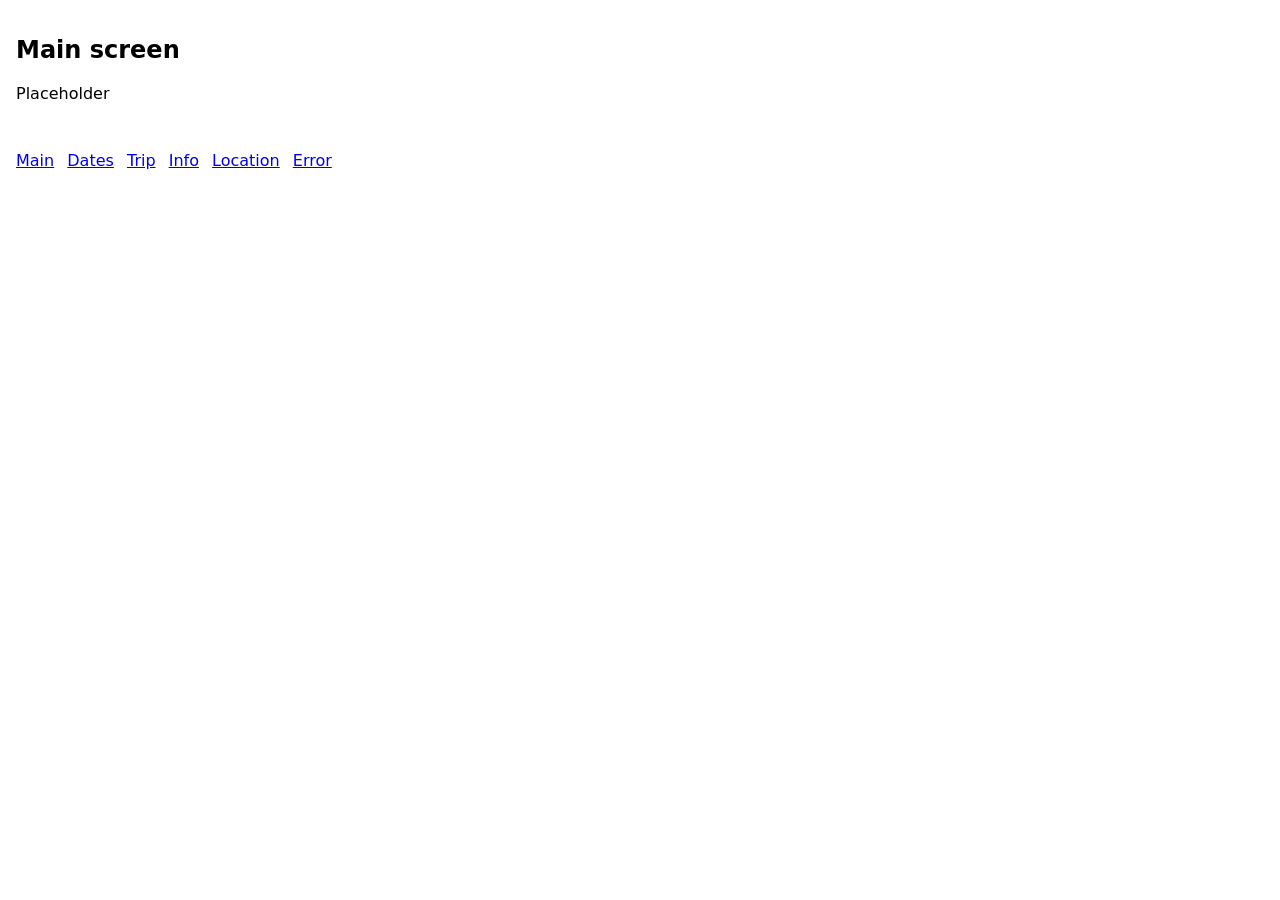
==== index.html @ 8d232681 "Checkpoint 1: static shell, Open-Meteo wrapper, asset pack, spec heat-index revision Co-Authored-By:" ====
<!DOCTYPE html>
<html lang="en">
<head>
  <meta charset="utf-8">
  <meta name="viewport" content="width=device-width, initial-scale=1">
  <title>What to Wear</title>
  <link rel="stylesheet" href="css/styles.css">
</head>
<body>
  <main id="app">
    <section id="screen-main" class="screen" hidden><h1>Main screen</h1><p>Placeholder</p></section>
    <section id="screen-dates" class="screen" hidden><h1>Date picker</h1><p>Placeholder</p></section>
    <section id="screen-trip" class="screen" hidden><h1>Trip overview</h1><p>Placeholder</p></section>
    <section id="screen-info" class="screen" hidden><h1>Info</h1><p>Placeholder</p></section>
    <section id="screen-location" class="screen" hidden><h1>Location</h1><p>Placeholder</p></section>
    <section id="screen-error" class="screen" hidden><h1>Error</h1><p>Placeholder</p></section>
  </main>
  <nav class="dev-nav" aria-label="Placeholder navigation (temporary)">
    <a href="#main">Main</a> <a href="#dates">Dates</a> <a href="#trip">Trip</a>
    <a href="#info">Info</a> <a href="#location">Location</a> <a href="#error">Error</a>
  </nav>
  <script type="module" src="js/main.js"></script>
</body>
</html>
---- css/styles.css ----
/* Checkpoint 1: minimal shell. Color-blocked layout comes in Checkpoint 4. */
body { margin: 0; font-family: system-ui, sans-serif; }
.screen { padding: 1rem; }
.screen[hidden] { display: none; }
.dev-nav { padding: 1rem; }
.dev-nav a { display: inline-block; min-width: 24px; min-height: 24px; margin-right: .5rem; }
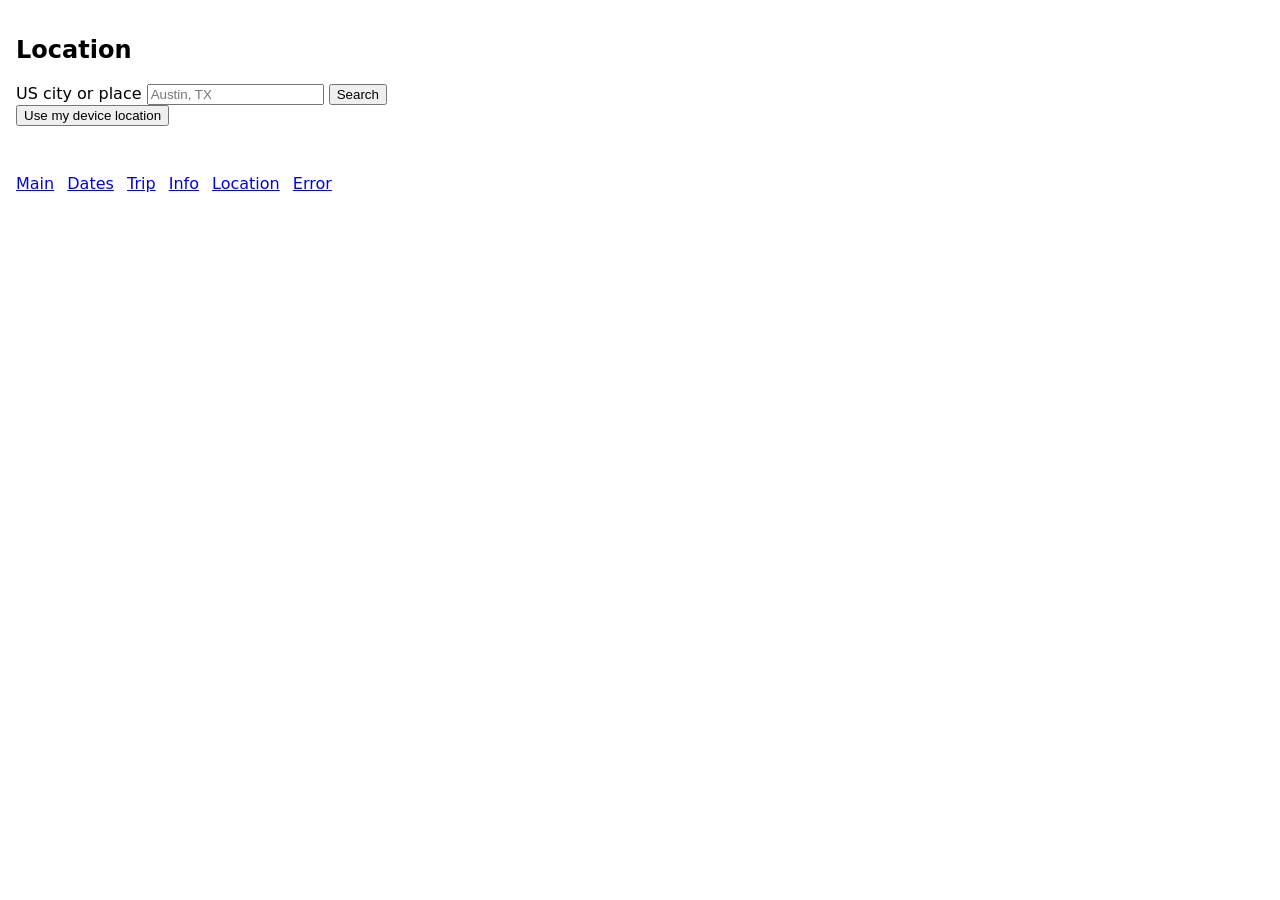
==== commit 794cbd57: "Checkpoint 3: location entry, device location, saved most-recent location Co-Authored-By: Claude Son" ====
--- a/index.html
+++ b/index.html
@@ -8,11 +8,24 @@
 </head>
 <body>
   <main id="app">
-    <section id="screen-main" class="screen" hidden><h1>Main screen</h1><p>Placeholder</p></section>
+    <section id="screen-main" class="screen" hidden>
+      <h1>Main screen</h1>
+      <pre id="main-debug">Placeholder</pre>
+    </section>
     <section id="screen-dates" class="screen" hidden><h1>Date picker</h1><p>Placeholder</p></section>
     <section id="screen-trip" class="screen" hidden><h1>Trip overview</h1><p>Placeholder</p></section>
     <section id="screen-info" class="screen" hidden><h1>Info</h1><p>Placeholder</p></section>
-    <section id="screen-location" class="screen" hidden><h1>Location</h1><p>Placeholder</p></section>
+    <section id="screen-location" class="screen" hidden>
+      <h1>Location</h1>
+      <form id="location-form">
+        <label for="location-input">US city or place</label>
+        <input id="location-input" type="text" autocomplete="off" placeholder="Austin, TX">
+        <button type="submit">Search</button>
+      </form>
+      <button type="button" id="use-device">Use my device location</button>
+      <p id="location-status" role="status"></p>
+      <ul id="location-results"></ul>
+    </section>
     <section id="screen-error" class="screen" hidden><h1>Error</h1><p>Placeholder</p></section>
   </main>
   <nav class="dev-nav" aria-label="Placeholder navigation (temporary)">
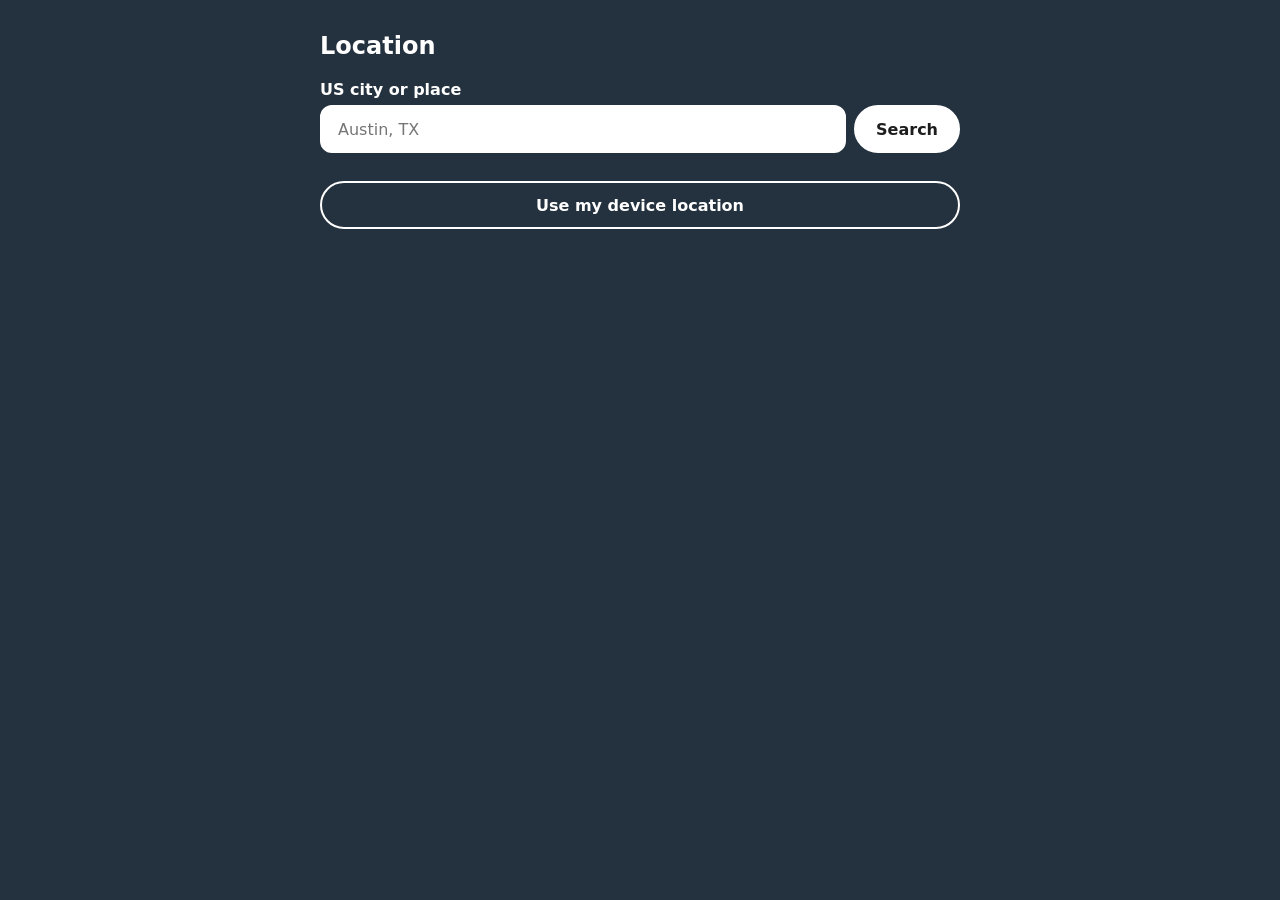
==== commit 827f4352: "Checkpoint 6: info screen, distinct error states, location back nav, remove placeholder nav Co-Autho" ====
--- a/index.html
+++ b/index.html
@@ -8,30 +8,145 @@
 </head>
 <body>
   <main id="app">
-    <section id="screen-main" class="screen" hidden>
-      <h1>Main screen</h1>
-      <pre id="main-debug">Placeholder</pre>
+    <section id="screen-main" class="screen scene main" data-condition="loading" hidden>
+      <h1 class="visually-hidden">What to wear</h1>
+      <div id="main-loading" class="main__loading">
+        <div class="spinner" role="status"><span class="visually-hidden">Loading weather</span></div>
+      </div>
+      <div id="main-content" class="main__content" hidden>
+        <div class="main__summary">
+          <p class="main__condition">
+            <span id="main-condition-icon" class="icon" aria-hidden="true"></span>
+            <span id="main-condition-text"></span>
+          </p>
+          <p id="main-range" class="main__range"></p>
+          <p class="main__credit">Open-Meteo</p>
+          <p id="main-recommendation" class="main__recommendation"></p>
+          <ul id="main-reminders" class="main__reminders"></ul>
+        </div>
+        <div class="main__character">
+          <img id="main-character" src="" alt="">
+        </div>
+        <nav class="main__bar" aria-label="Change what you're viewing">
+          <a id="main-date" href="#dates"></a>
+          <a id="main-location" href="#location"></a>
+          <a id="main-info" href="#info">About</a>
+        </nav>
+      </div>
+      <div id="main-effect" class="effect" aria-hidden="true"></div>
     </section>
-    <section id="screen-dates" class="screen" hidden><h1>Date picker</h1><p>Placeholder</p></section>
-    <section id="screen-trip" class="screen" hidden><h1>Trip overview</h1><p>Placeholder</p></section>
-    <section id="screen-info" class="screen" hidden><h1>Info</h1><p>Placeholder</p></section>
-    <section id="screen-location" class="screen" hidden>
-      <h1>Location</h1>
-      <form id="location-form">
+
+    <section id="screen-dates" class="screen list-screen" hidden>
+      <header class="list-screen__header">
+        <a class="list-screen__back" href="#main">&larr; Back</a>
+        <h1>Pick a day</h1>
+      </header>
+      <div id="dates-loading" class="list-screen__loading">
+        <div class="spinner" role="status"><span class="visually-hidden">Loading weather</span></div>
+      </div>
+      <div id="dates-content" hidden>
+        <p id="dates-hint" class="list-screen__hint"></p>
+        <p id="dates-status" class="visually-hidden" role="status"></p>
+        <ol id="dates-list" class="day-list"></ol>
+        <div class="list-screen__actions">
+          <button type="button" class="btn" id="dates-plan">Plan a trip</button>
+          <button type="button" class="btn" id="dates-cancel" hidden>Cancel</button>
+          <button type="button" class="btn btn--primary" id="dates-ok" hidden disabled>OK</button>
+        </div>
+      </div>
+    </section>
+
+    <section id="screen-trip" class="screen list-screen" hidden>
+      <header class="list-screen__header">
+        <a class="list-screen__back" href="#dates">&larr; Back</a>
+        <h1>Your trip</h1>
+      </header>
+      <div id="trip-loading" class="list-screen__loading">
+        <div class="spinner" role="status"><span class="visually-hidden">Loading weather</span></div>
+      </div>
+      <div id="trip-content" hidden>
+        <p id="trip-empty" class="list-screen__hint" hidden>No days selected. Go back and pick some.</p>
+        <ol id="trip-list" class="day-list"></ol>
+      </div>
+    </section>
+
+    <section id="screen-info" class="screen list-screen" hidden>
+      <header class="list-screen__header">
+        <a class="list-screen__back" href="#main">&larr; Back</a>
+        <h1>About</h1>
+      </header>
+
+      <h2>Creator</h2>
+      <p>Created by Noah Rutledge as a prototype for a clothing brand's social-engagement campaign aimed at US college students.</p>
+
+      <h2>Weather data</h2>
+      <p>Weather comes from <a href="https://open-meteo.com/">Open-Meteo</a>. For US locations its forecasts are based on NOAA's Global Forecast System (GFS) model. The app shows today and the next 7 days, with "feels like" temperatures in &deg;F and wind in mph.</p>
+
+      <h2>Recommendation rules</h2>
+      <p>One recommendation drives the character, icons, text and reminders. Each day gets:</p>
+      <ul>
+        <li><strong>A condition</strong>, first match wins: Snowy (any snowfall), Rainy (30% or higher chance of precipitation), Windy (wind of 20 mph or more), otherwise Clear.</li>
+        <li><strong>A temperature band</strong> from the average of the day's low and high "feels like" temperature: Hot (85&deg;F or above), Warm (70&ndash;84), Mild (55&ndash;69), Cool (40&ndash;54), Cold (below 40).</li>
+        <li><strong>Reminders</strong>, each independent: Umbrella (30% or higher chance of precipitation), Sunscreen (UV index 3 or higher, hidden when precipitation chance is 60% or higher), and Extra hydration (a "feels like" high of 90&deg;F or above).</li>
+      </ul>
+      <p>Basis: a UV index of 3 is "Moderate" on the US EPA/NWS UV index scale. The hydration threshold sits near the start of the "Extreme Caution" level on the <a href="https://www.weather.gov/ama/heatindex">NWS heat index chart</a>; Open-Meteo has no heat index, so its "feels like" temperature stands in for it. Dressing in layers follows <a href="https://www.rei.com/learn/expert-advice/best-base-layers.html">REI's layering basics</a>. The temperature bands and the 30% rain threshold are judgment calls, not published standards, so treat the advice as a suggestion.</p>
+
+      <h2>Privacy</h2>
+      <ul>
+        <li>No accounts, no analytics, and no server of our own. This is a static site.</li>
+        <li>Your most recent location is saved in this browser only. So are the random outfit and wording choices for each date, which keep a day looking the same when you come back. Nothing else is stored.</li>
+        <li>Your device location is requested only when you press "Use my device location." Its coordinates go to Open-Meteo to fetch the forecast, and are not saved as a place name.</li>
+        <li>Open-Meteo is the one outside party that receives data: it logs your IP address and the coordinates you request for up to 90 days for technical and anti-abuse purposes, and does not share them with third parties. See the <a href="https://open-meteo.com/en/terms">Open-Meteo terms and privacy</a>.</li>
+      </ul>
+      <button type="button" class="btn" id="clear-location">Clear saved location</button>
+      <p id="clear-status" role="status"></p>
+
+      <h2>Art credits</h2>
+      <ul>
+        <li>Character and outfits: "Character Creation Asset Pack" by <a href="https://nonemo.itch.io/character-creation-asset-pack">nonemo</a>, CC0 (public domain). Outfits were assembled from its pieces.</li>
+        <li>Icons: <a href="https://github.com/google/material-design-icons">Material Symbols</a> by Google, Apache License 2.0.</li>
+        <li>Rain, snow and wind effects and the loading spinner were made for this project.</li>
+      </ul>
+    </section>
+
+    <section id="screen-location" class="screen list-screen" hidden>
+      <header class="list-screen__header">
+        <a id="location-back" class="list-screen__back" href="#main">&larr; Back</a>
+        <h1>Location</h1>
+      </header>
+      <form id="location-form" class="location-form">
         <label for="location-input">US city or place</label>
-        <input id="location-input" type="text" autocomplete="off" placeholder="Austin, TX">
-        <button type="submit">Search</button>
+        <div class="location-form__row">
+          <input id="location-input" type="text" autocomplete="off" placeholder="Austin, TX">
+          <button type="submit" class="btn btn--primary">Search</button>
+        </div>
       </form>
-      <button type="button" id="use-device">Use my device location</button>
+      <button type="button" class="btn" id="use-device">Use my device location</button>
       <p id="location-status" role="status"></p>
-      <ul id="location-results"></ul>
+      <ul id="location-results" class="day-list"></ul>
     </section>
-    <section id="screen-error" class="screen" hidden><h1>Error</h1><p>Placeholder</p></section>
+
+    <section id="screen-error" class="screen list-screen" hidden>
+      <div data-error="not-found" hidden>
+        <h1 tabindex="-1">Character not found</h1>
+        <p>We couldn't find a US location matching <strong id="error-query"></strong>. Check the spelling or try a nearby city.</p>
+        <a class="btn btn--primary" href="#location">Try another location</a>
+      </div>
+      <div data-error="denied" hidden>
+        <h1 tabindex="-1">Location access denied</h1>
+        <p>Your browser didn't let this app use your device location. You can type a location instead, or allow location access for this site in your browser settings and try again.</p>
+        <a class="btn btn--primary" href="#location">Enter a location</a>
+      </div>
+      <div data-error="unavailable" hidden>
+        <h1 tabindex="-1">Weather unavailable</h1>
+        <p>We couldn't get the forecast right now. Check your connection and try again.</p>
+        <div class="list-screen__actions list-screen__actions--inline">
+          <button type="button" class="btn btn--primary" id="error-retry">Try again</button>
+          <a class="btn" href="#location">Change location</a>
+        </div>
+      </div>
+    </section>
   </main>
-  <nav class="dev-nav" aria-label="Placeholder navigation (temporary)">
-    <a href="#main">Main</a> <a href="#dates">Dates</a> <a href="#trip">Trip</a>
-    <a href="#info">Info</a> <a href="#location">Location</a> <a href="#error">Error</a>
-  </nav>
   <script type="module" src="js/main.js"></script>
 </body>
 </html>
--- a/css/styles.css
+++ b/css/styles.css
@@ -1,6 +1,318 @@
 /* Checkpoint 1: minimal shell. Color-blocked layout comes in Checkpoint 4. */
 body { margin: 0; font-family: system-ui, sans-serif; }
+/* Layout rules like display:grid must not override the hidden attribute. */
+[hidden] { display: none !important; }
 .screen { padding: 1rem; }
 .screen[hidden] { display: none; }
-.dev-nav { padding: 1rem; }
-.dev-nav a { display: inline-block; min-width: 24px; min-height: 24px; margin-right: .5rem; }
+
+/* ---- Icons: Material Symbols drawn as masks so they take the surrounding text color ---- */
+.icon {
+  display: inline-block;
+  width: 1.5em;
+  height: 1.5em;
+  vertical-align: middle;
+  background-color: currentColor;
+  -webkit-mask: var(--icon) center / contain no-repeat;
+  mask: var(--icon) center / contain no-repeat;
+}
+.icon--sunny { --icon: url(../assets/icons/sunny.svg); }
+.icon--rainy { --icon: url(../assets/icons/rainy.svg); }
+.icon--snowing { --icon: url(../assets/icons/snowing.svg); }
+.icon--air { --icon: url(../assets/icons/air.svg); }
+.icon--umbrella { --icon: url(../assets/icons/umbrella.svg); }
+.icon--water-drop { --icon: url(../assets/icons/water_drop.svg); }
+
+/* ---- Atmospheric effects: decorative tiling layers laid over the whole scene ---- */
+.scene { position: relative; overflow: hidden; }
+.effect {
+  position: absolute;
+  inset: 0;
+  pointer-events: none;
+  background-repeat: repeat;
+}
+/* Each layer scrolls by exactly its tile size per loop, so the animation repeats seamlessly. */
+.effect--rain {
+  background-image: url(../assets/effects/rain.svg), url(../assets/effects/rain.svg);
+  background-size: 100px 140px, 60px 84px;
+  animation: rain-fall 0.8s linear infinite;
+}
+@keyframes rain-fall {
+  from { background-position: 0 0, 0 0; }
+  to { background-position: 0 140px, 0 84px; }
+}
+.effect--snow {
+  background-image: url(../assets/effects/snow.svg), url(../assets/effects/snow.svg);
+  background-size: 100px 100px, 160px 160px;
+  animation: snow-fall 6s linear infinite;
+}
+@keyframes snow-fall {
+  from { background-position: 0 0, 0 0; }
+  to { background-position: 0 100px, 0 160px; }
+}
+.effect--wind {
+  background-image: url(../assets/effects/wind.svg);
+  background-size: 240px 120px;
+  animation: wind-blow 3s linear infinite;
+}
+@keyframes wind-blow {
+  from { background-position: 0 0; }
+  to { background-position: 240px 0; }
+}
+
+/* ---- Loading spinner ---- */
+.spinner {
+  width: 48px;
+  height: 48px;
+  border: 6px solid currentColor;
+  border-top-color: transparent;
+  border-radius: 50%;
+  animation: spin 0.9s linear infinite;
+}
+@keyframes spin { to { transform: rotate(360deg); } }
+.visually-hidden {
+  position: absolute;
+  width: 1px;
+  height: 1px;
+  overflow: hidden;
+  clip-path: inset(50%);
+  white-space: nowrap;
+}
+
+/* Reduced motion: weather effects freeze as a static pattern; the spinner turns slowly so loading is still visible. */
+@media (prefers-reduced-motion: reduce) {
+  .effect { animation: none; }
+  .spinner { animation-duration: 3s; }
+}
+
+/* ---- Main screen ---- */
+.main {
+  --bg: #3a6786;
+  --fg: #fff;
+  min-height: 100dvh;
+  box-sizing: border-box;
+  padding: 0;
+  background: var(--bg);
+  color: var(--fg);
+}
+/* One background per condition; each keeps white text above 4.5:1 (R22). */
+.main[data-condition='clear'] { --bg: #a94a00; }
+.main[data-condition='rainy'] { --bg: #2f5f8f; }
+.main[data-condition='snowy'] { --bg: #3a6786; }
+.main[data-condition='windy'] { --bg: #2a6f63; }
+.main[data-condition='loading'] { --bg: #3a6786; }
+
+.main__loading { min-height: 100dvh; display: grid; place-items: center; }
+.main__bar a { color: inherit; }
+
+/* Phone: summary on top, character fills the lower area, controls anchored at the bottom for the thumb. */
+/* Phone: exactly one screen tall, so the bottom bar is always visible; the character row shrinks to fit. */
+.main__content {
+  height: 100dvh;
+  display: grid;
+  grid-template-rows: auto 1fr auto;
+  padding: 1rem;
+  box-sizing: border-box;
+  gap: 1rem;
+}
+.main__summary p { margin: 0; }
+.main__condition { font-size: 1.5rem; font-weight: 600; }
+.main__range { font-size: 2.25rem; font-weight: 700; margin-top: .25rem; }
+.main__credit { font-size: .8rem; margin-top: .25rem; }
+.main__recommendation { font-size: 1.35rem; margin-top: 1rem !important; }
+.main__reminders { list-style: none; margin: .75rem 0 0; padding: 0; display: flex; flex-wrap: wrap; gap: .5rem; }
+.main__reminders li {
+  display: flex; align-items: center; gap: .4rem;
+  min-height: 44px; padding: 0 .9rem;
+  background: #fff; color: #1d1d1d; border-radius: 999px; font-weight: 600;
+}
+.main__character { display: flex; align-items: flex-end; justify-content: center; min-height: 0; overflow: hidden; }
+.main__character img { height: 100%; max-height: 440px; max-width: 100%; width: auto; }
+.main__bar { display: flex; gap: .5rem; flex-wrap: wrap; justify-content: center; }
+.main__bar a {
+  display: inline-flex; align-items: center; justify-content: center;
+  min-height: 48px; min-width: 48px; padding: 0 1rem;
+  background: rgba(0, 0, 0, 0.3); border-radius: 999px; font-size: 1.1rem; font-weight: 600; text-decoration: none;
+}
+.main__bar a:focus-visible { outline: 3px solid #fff; outline-offset: 2px; }
+
+/* Laptop: text column beside a large character, rather than a scaled-up phone layout (R20). */
+@media (min-width: 900px) {
+  .main__content {
+    height: auto;
+    min-height: 100dvh;
+    grid-template-columns: minmax(320px, 1fr) minmax(320px, 1fr);
+    grid-template-rows: 1fr auto;
+    grid-template-areas: 'summary character' 'bar character';
+    padding: 3rem 4rem;
+    gap: 2rem 4rem;
+  }
+  .main__summary { grid-area: summary; align-self: end; max-width: 34rem; }
+  .main__bar { grid-area: bar; justify-content: flex-start; align-self: start; }
+  .main__character { grid-area: character; align-items: center; }
+  .main__character img { height: min(80dvh, 720px); max-height: none; }
+  .main__condition { font-size: 2rem; }
+  .main__range { font-size: 3.5rem; }
+  .main__recommendation { font-size: 1.75rem; }
+}
+
+/* Text and controls sit above the weather effect so it never hides them; the shadow keeps
+   white text readable where an effect line passes behind it. */
+.effect { z-index: 1; }
+.main__summary, .main__bar { position: relative; z-index: 2; }
+/* Dark scrim behind text and buttons. At 55% black, white text stays above 4.5:1 even where a white
+   effect line passes directly behind a word (worst case 5.3:1 across all four backgrounds and effects). */
+.main__summary {
+  background: rgba(0, 0, 0, 0.55);
+  border-radius: 16px;
+  padding: 1rem 1.25rem;
+}
+.main__bar a { background: rgba(0, 0, 0, 0.55); }
+@media (min-width: 900px) {
+  .main__summary { padding: 1.5rem 2rem; }
+}
+
+/* ---- Date picker and trip overview ---- */
+/* Column layout so the action buttons sit at the bottom of the screen, within thumb reach. */
+.list-screen {
+  display: flex;
+  flex-direction: column;
+  min-height: 100dvh;
+  box-sizing: border-box;
+  max-width: 44rem;
+  margin: 0 auto;
+  padding: 1rem;
+  color: #fff;
+}
+/* Full-width dark backdrop behind the centered column. */
+body:has(.list-screen:not([hidden])) { background: #24323f; }
+.list-screen__header { display: flex; align-items: center; gap: 1rem; }
+.list-screen__header h1 { margin: 0; font-size: 1.5rem; }
+.list-screen__back { color: inherit; display: inline-flex; align-items: center; min-height: 48px; min-width: 48px; font-weight: 600; }
+.list-screen__hint { font-size: 1.05rem; }
+.list-screen__loading { display: grid; place-items: center; min-height: 40dvh; }
+
+.day-list { list-style: none; margin: 0; padding: 0; display: grid; gap: .75rem; }
+.day-row {
+  display: grid;
+  grid-template-columns: 6.5rem 1fr auto;
+  align-items: center;
+  gap: .75rem;
+  width: 100%;
+  min-height: 64px;
+  box-sizing: border-box;
+  padding: .75rem 1rem;
+  border: 3px solid transparent;
+  border-radius: 16px;
+  background: var(--row-bg, #3a6786);
+  color: #fff;
+  font: inherit;
+  font-size: 1.1rem;
+  text-align: left;
+  text-decoration: none;
+  cursor: pointer;
+  /* A long-press must start selecting, not open the browser text-select or context callout. */
+  -webkit-touch-callout: none;
+  -webkit-user-select: none;
+  user-select: none;
+  touch-action: manipulation;
+}
+.day-row[data-condition='clear'] { --row-bg: #a94a00; }
+.day-row[data-condition='rainy'] { --row-bg: #2f5f8f; }
+.day-row[data-condition='snowy'] { --row-bg: #3a6786; }
+.day-row[data-condition='windy'] { --row-bg: #2a6f63; }
+.day-row__date { font-weight: 700; }
+.day-row__weather { display: flex; align-items: center; gap: .4rem; }
+.day-row__range { font-weight: 600; white-space: nowrap; }
+.day-row__check { grid-column: 1 / -1; font-weight: 700; }
+/* Selected = thick white border plus a visible "Selected" label, so it never relies on color alone. */
+.day-row.is-selected { border-color: #fff; }
+.day-row:focus-visible, .btn:focus-visible, .list-screen__back:focus-visible, .list-screen a:focus-visible, .location-form input:focus-visible {
+  outline: 3px solid #fff;
+  outline-offset: 2px;
+}
+.day-row--trip { grid-template-columns: 6.5rem 1fr auto 56px; }
+.day-row__outfit { height: 64px; width: auto; justify-self: end; }
+
+/* Actions stay at the bottom of the screen for one-handed reach. */
+.list-screen__actions {
+  position: sticky;
+  bottom: 0;
+  display: flex;
+  gap: .75rem;
+  justify-content: flex-end;
+  padding: 1rem 0;
+  background: linear-gradient(transparent, #24323f 35%);
+}
+.btn {
+  display: inline-flex;
+  align-items: center;
+  justify-content: center;
+  min-height: 48px;
+  min-width: 96px;
+  box-sizing: border-box;
+  padding: 0 1.25rem;
+  border: 2px solid #fff;
+  border-radius: 999px;
+  background: transparent;
+  color: #fff;
+  font: inherit;
+  font-weight: 700;
+  text-decoration: none;
+  cursor: pointer;
+}
+.btn--primary { background: #fff; color: #1d1d1d; }
+.btn--block { width: 100%; justify-content: flex-start; border-radius: 16px; padding: 0 1rem; }
+.btn:disabled { opacity: .55; cursor: not-allowed; }
+
+@media (min-width: 900px) {
+  .list-screen { padding: 2rem; }
+  .day-row { grid-template-columns: 8rem 1fr auto; font-size: 1.25rem; min-height: 72px; }
+  .day-row--trip { grid-template-columns: 8rem 1fr auto 72px; }
+  .day-row__outfit { height: 80px; }
+}
+
+/* Keep rows inside the screen: the list column may shrink below its content's natural width,
+   and long row text wraps instead of pushing the row past the right edge. */
+.day-list { grid-template-columns: minmax(0, 1fr); }
+.day-list > li { min-width: 0; }
+.day-row { min-width: 0; max-width: 100%; }
+.day-row > * { min-width: 0; }
+.day-row__weather { flex-wrap: wrap; }
+.day-row__range { white-space: normal; text-align: right; }
+@media (max-width: 420px) {
+  .day-row { grid-template-columns: 5.25rem 1fr auto; gap: .5rem; padding: .75rem; font-size: 1rem; }
+  .day-row--trip { grid-template-columns: 5.25rem 1fr auto 48px; }
+  .day-row__outfit { height: 56px; }
+}
+
+/* List content fills the space between header and bottom actions. */
+.list-screen > div[id$='-content'] { flex: 1; display: flex; flex-direction: column; }
+.list-screen__actions { margin-top: auto; }
+
+/* ---- Info, location, and error screens (text screens in the list-screen style) ---- */
+.list-screen h2 { font-size: 1.2rem; margin: 1.75rem 0 .25rem; }
+.list-screen p, .list-screen li { line-height: 1.5; }
+.list-screen a { color: #fff; }
+.list-screen a.btn--primary { color: #1d1d1d; }
+.list-screen ul:not(.day-list) { padding-left: 1.25rem; }
+.list-screen ul:not(.day-list) li { margin: .4rem 0; }
+.list-screen > .btn, .list-screen > div > .btn, .list-screen__actions--inline .btn { margin-top: .75rem; }
+.list-screen__actions--inline { position: static; justify-content: flex-start; padding: 0; background: none; margin-top: 0; }
+
+.location-form { margin: 1.25rem 0 1rem; }
+.location-form label { display: block; font-weight: 600; margin-bottom: .4rem; }
+.location-form__row { display: flex; gap: .5rem; }
+.location-form input {
+  flex: 1;
+  min-width: 0;
+  min-height: 48px;
+  box-sizing: border-box;
+  padding: 0 1rem;
+  border: 2px solid #fff;
+  border-radius: 12px;
+  background: #fff;
+  color: #1d1d1d;
+  font: inherit; /* 16px+ keeps iOS from zooming into the field */
+}
+#location-status { min-height: 1.5rem; }
+#location-results { margin-top: .5rem; }
